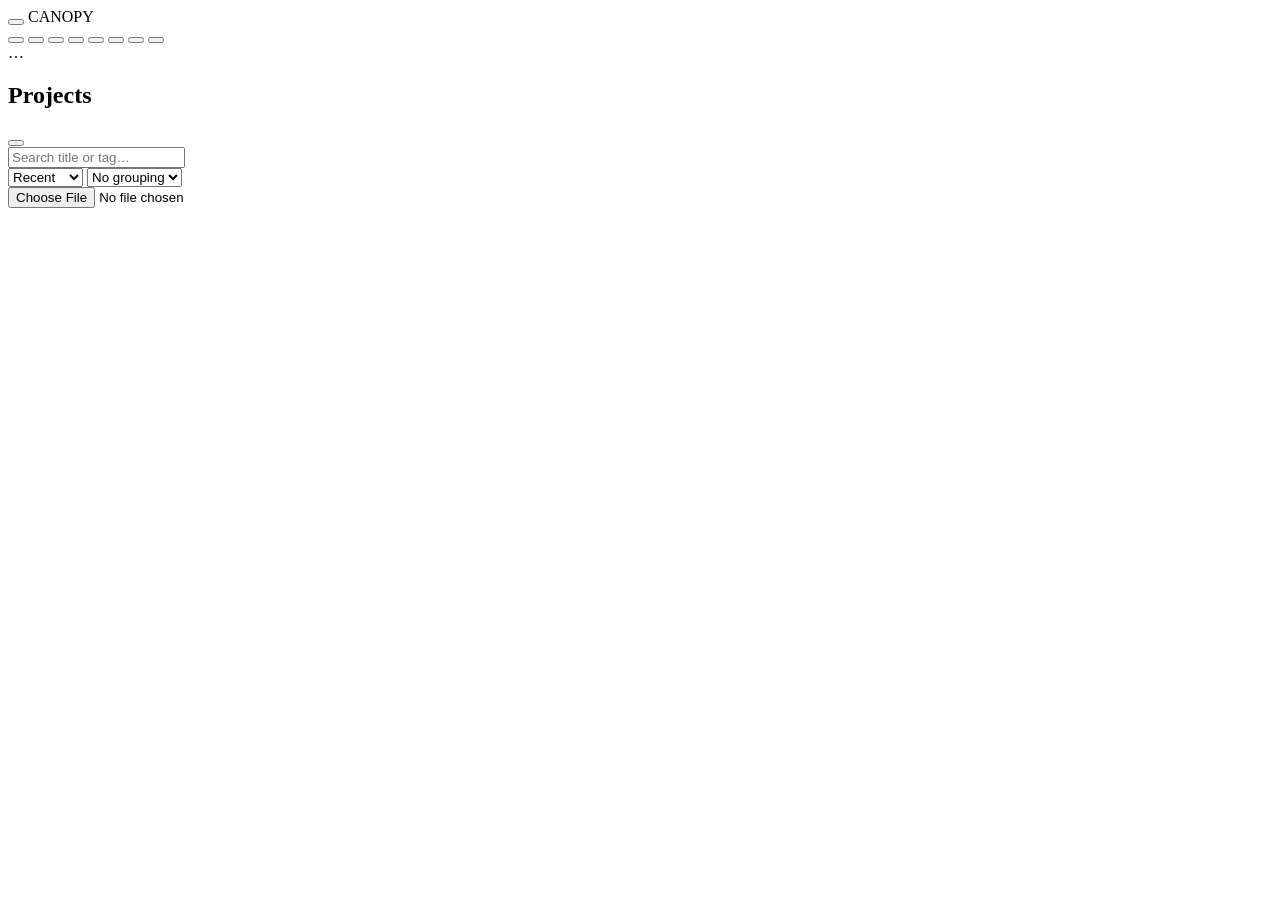
==== canopy/vision/static/index.html @ 8eac7403 "Vision: integrate the EE/PCB reverse-engineering knowledge base (28 articles) Ingested the uploaded " ====
<!DOCTYPE html>
<html lang="en" data-theme="light">
<head>
  <meta charset="utf-8">
  <meta name="viewport" content="width=device-width, initial-scale=1">
  <link rel="icon" type="image/svg+xml" href="/static/favicon.svg"><title>CANOPY · Vision</title>
  <link rel="stylesheet" href="/static/style.css">
</head>
<body>
  <header class="topbar">
    <button class="iconbtn" id="sidebarToggle" title="Toggle sidebar" onclick="ui.toggleSidebar()"></button>
    <span class="wordmark">CANOPY</span>
    <div class="spacer"></div>
    <button class="iconbtn" id="assistantBtn" title="Assistant (all projects)" onclick="ui.openView('assistant')"></button>
    <button class="iconbtn" id="researchBtn" title="Deep research" onclick="ui.openView('research')"></button>
    <button class="iconbtn" id="knowledgeBtn" title="Knowledge base" onclick="ui.openView('knowledge')"></button>
    <button class="iconbtn" id="benchBtn" title="CAN bench" onclick="ui.openView('bench')"></button>
    <button class="iconbtn" id="apiBtn" title="API documentation" onclick="ui.openView('api')"></button>
    <button class="iconbtn" id="resetBtn" title="Reset layout" onclick="ui.resetLayout()"></button>
    <button class="iconbtn" id="themeToggle" title="Toggle theme" onclick="ui.toggleTheme()"></button>
    <button class="iconbtn hidden" id="logoutBtn" title="Sign out" onclick="ui.logout()"></button>
    <div class="status-pill"><span id="statusDot" class="dot"></span><span id="statusText">…</span></div>
  </header>

  <div class="app">
    <aside class="sidebar" id="sidebar">
      <div class="head"><h2>Projects</h2>
        <button class="iconbtn" title="New project" onclick="ui.newRecord()" id="newRecBtn"></button>
      </div>
      <div class="sb-controls">
        <div class="sb-search"><span id="searchIcon"></span><input id="projSearch" placeholder="Search title or tag…" oninput="ui.renderRecords()"></div>
        <div class="row" style="gap:6px">
          <select id="projSort" onchange="ui.renderRecords()"><option value="recent">Recent</option><option value="title">Title A–Z</option></select>
          <select id="projGroup" onchange="ui.renderRecords()"><option value="none">No grouping</option><option value="make">By make</option><option value="year">By year</option></select>
        </div>
      </div>
      <div class="list" id="recordList"></div>
    </aside>

    <div class="workspace" id="workspace"></div>
  </div>

  <input id="fileInput" type="file" accept="image/*,application/pdf" class="hidden">
  <div id="tooltip"></div>
  <div id="aiToast" class="hidden"></div>
  <script src="/static/app.js"></script>
</body>
</html>
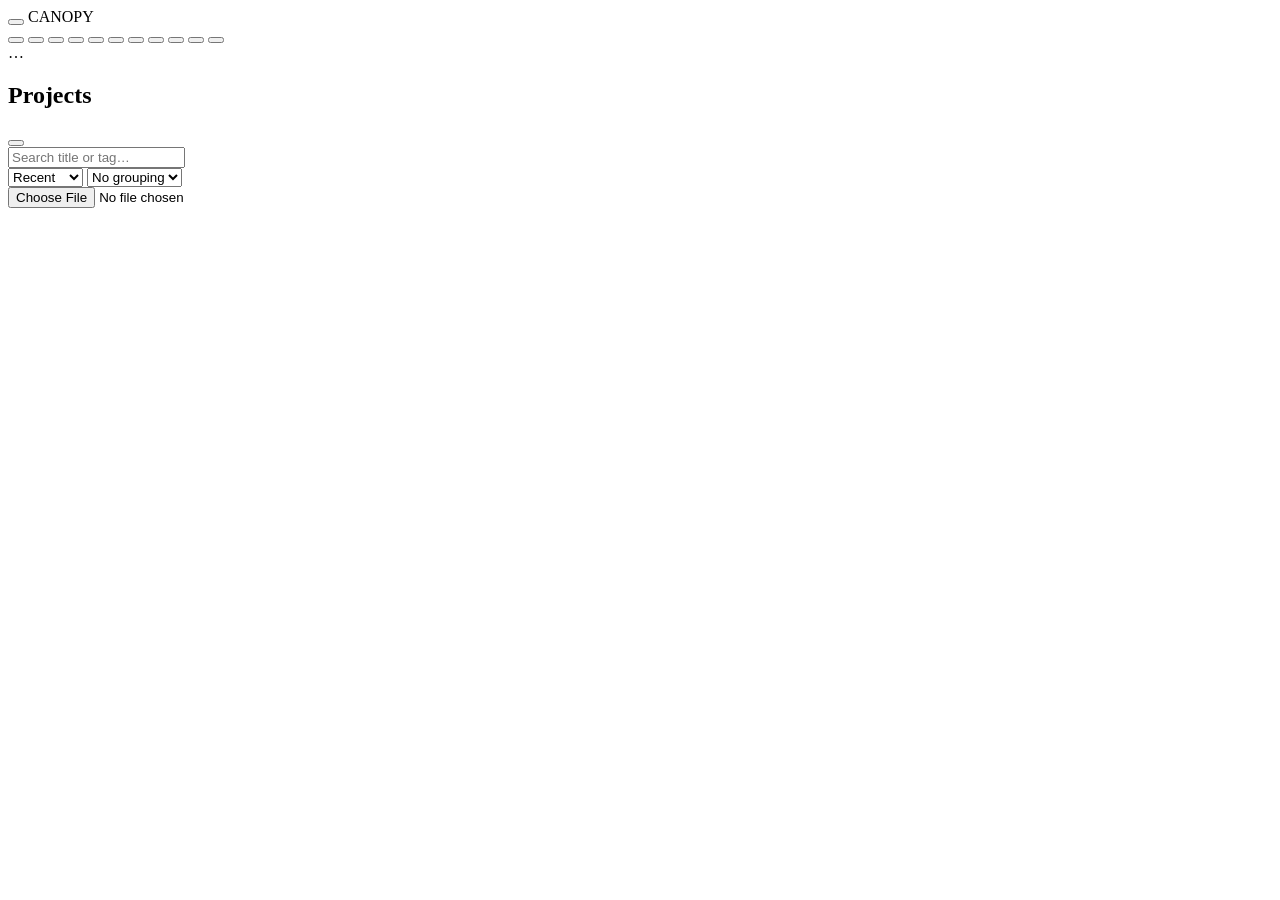
==== commit ad6b3051: "Instruments: DMM + oscilloscope + signal generator (topbar, real-time, mock+serial) Three bench inst" ====
--- a/canopy/vision/static/index.html
+++ b/canopy/vision/static/index.html
@@ -14,6 +14,10 @@
     <button class="iconbtn" id="assistantBtn" title="Assistant (all projects)" onclick="ui.openView('assistant')"></button>
     <button class="iconbtn" id="researchBtn" title="Deep research" onclick="ui.openView('research')"></button>
     <button class="iconbtn" id="knowledgeBtn" title="Knowledge base" onclick="ui.openView('knowledge')"></button>
+    <span class="topbar-div"></span>
+    <button class="iconbtn" id="dmmBtn" title="Multimeter" onclick="ui.openView('dmm')"></button>
+    <button class="iconbtn" id="scopeBtn" title="Oscilloscope" onclick="ui.openView('scope')"></button>
+    <button class="iconbtn" id="siggenBtn" title="Signal generator" onclick="ui.openView('siggen')"></button>
     <button class="iconbtn" id="benchBtn" title="CAN bench" onclick="ui.openView('bench')"></button>
     <button class="iconbtn" id="apiBtn" title="API documentation" onclick="ui.openView('api')"></button>
     <button class="iconbtn" id="resetBtn" title="Reset layout" onclick="ui.resetLayout()"></button>
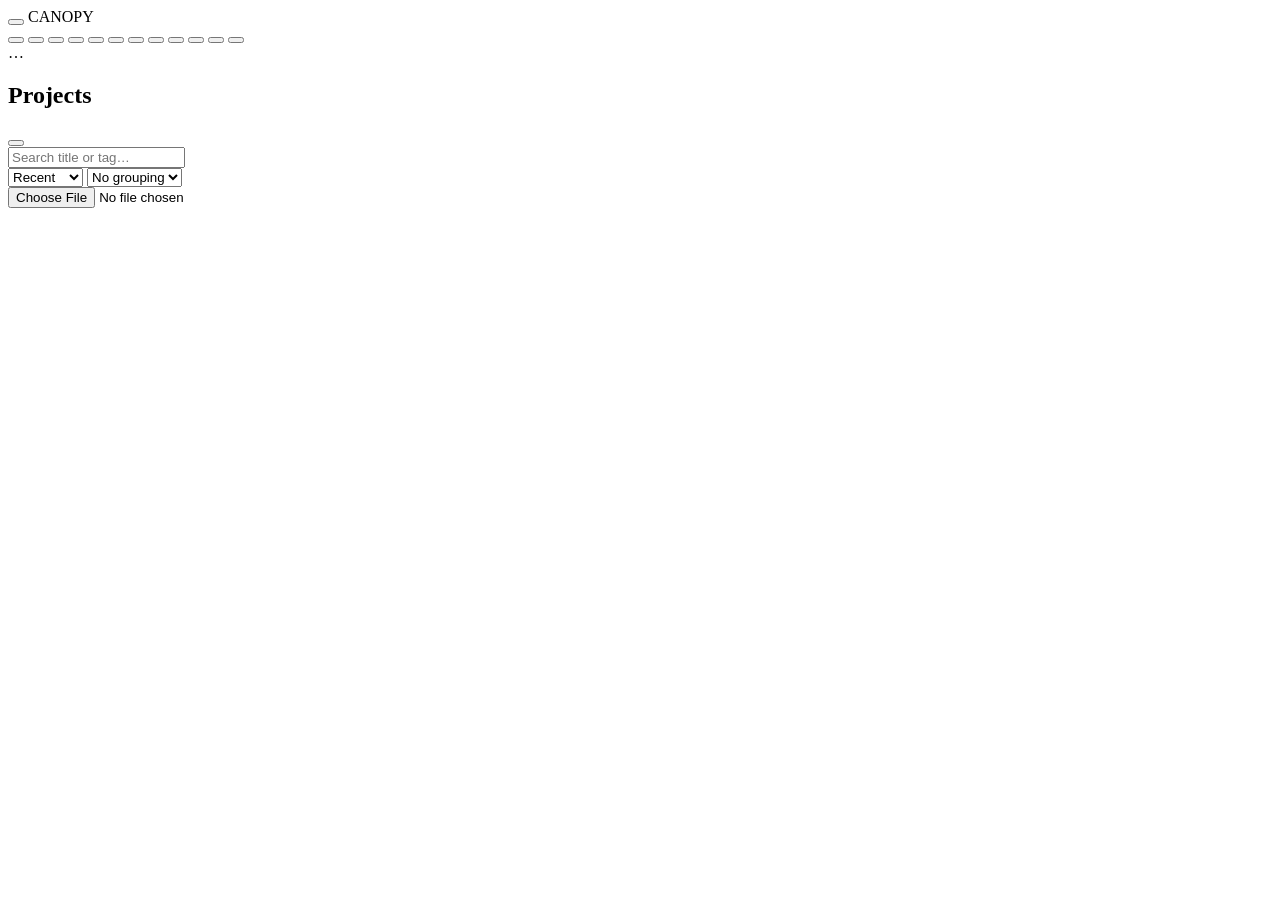
==== commit b890c454: "Products: reusable SKU library + promote + intake match + AI listing export The cycle-time moat: the" ====
--- a/canopy/vision/static/index.html
+++ b/canopy/vision/static/index.html
@@ -14,6 +14,7 @@
     <button class="iconbtn" id="assistantBtn" title="Assistant (all projects)" onclick="ui.openView('assistant')"></button>
     <button class="iconbtn" id="researchBtn" title="Deep research" onclick="ui.openView('research')"></button>
     <button class="iconbtn" id="knowledgeBtn" title="Knowledge base" onclick="ui.openView('knowledge')"></button>
+    <button class="iconbtn" id="productsBtn" title="Product library" onclick="ui.openView('products')"></button>
     <span class="topbar-div"></span>
     <button class="iconbtn" id="dmmBtn" title="Multimeter" onclick="ui.openView('dmm')"></button>
     <button class="iconbtn" id="scopeBtn" title="Oscilloscope" onclick="ui.openView('scope')"></button>
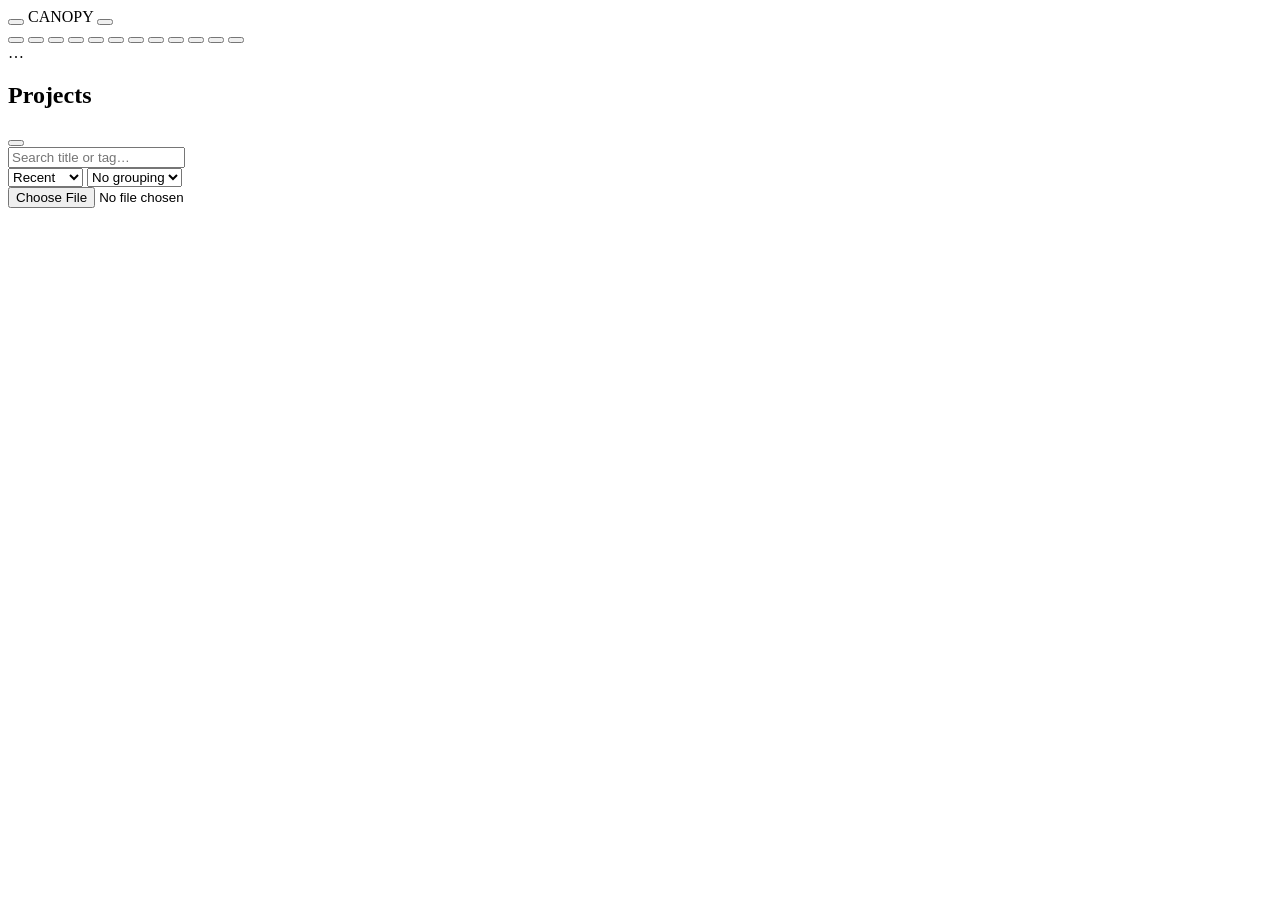
==== commit eabd5893: "NPI Cockpit + guided onboarding wizard (TurboTax-style new-module flow) Two features that make Canop" ====
--- a/canopy/vision/static/index.html
+++ b/canopy/vision/static/index.html
@@ -10,6 +10,7 @@
   <header class="topbar">
     <button class="iconbtn" id="sidebarToggle" title="Toggle sidebar" onclick="ui.toggleSidebar()"></button>
     <span class="wordmark">CANOPY</span>
+    <button class="iconbtn" id="cockpitBtn" title="NPI Cockpit" onclick="ui.openView('cockpit')"></button>
     <div class="spacer"></div>
     <button class="iconbtn" id="assistantBtn" title="Assistant (all projects)" onclick="ui.openView('assistant')"></button>
     <button class="iconbtn" id="researchBtn" title="Deep research" onclick="ui.openView('research')"></button>
